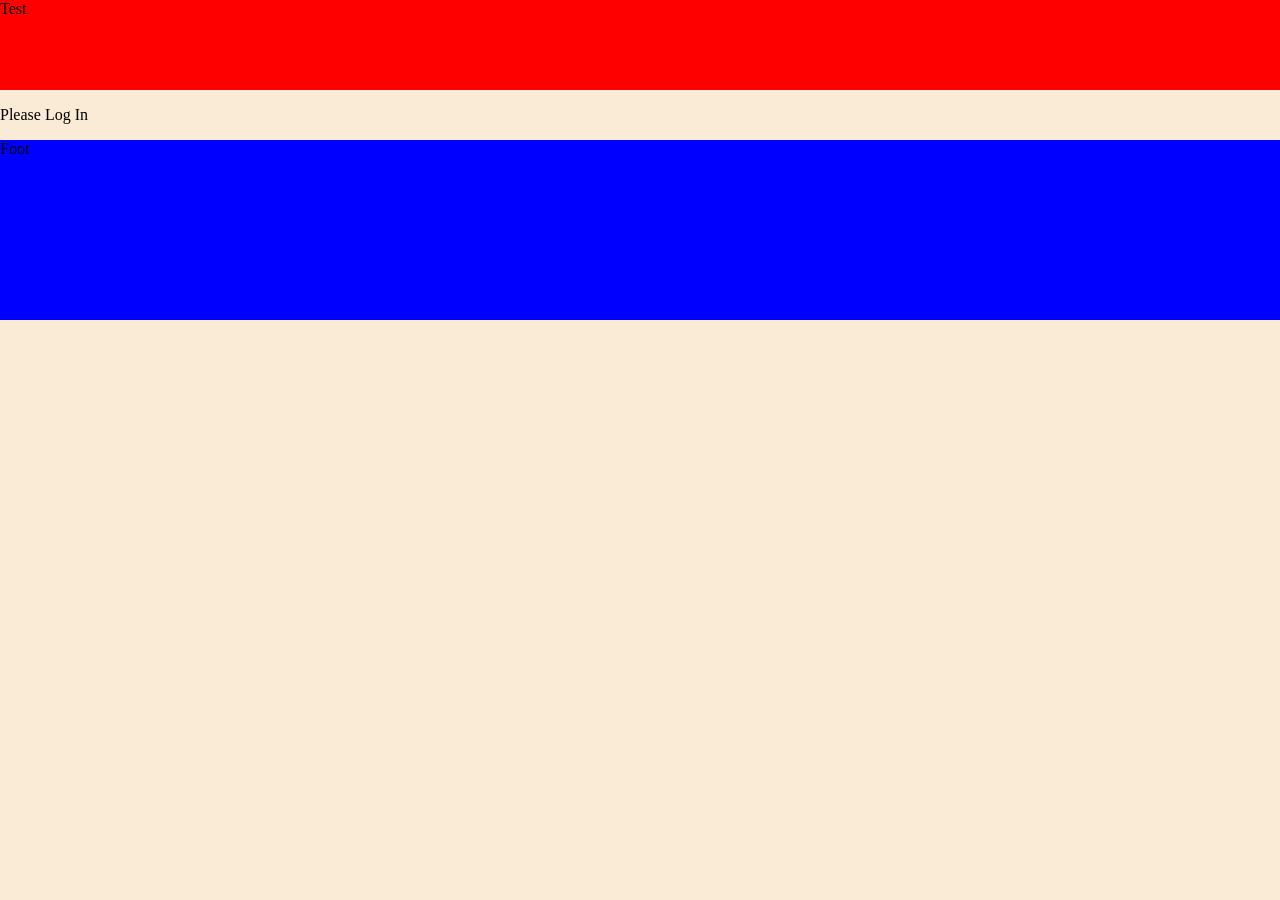
==== pages/index.html @ 4ea5f7a8 "Webserver files commit Don't worry about the style, functionality should be about 80%, need RMQ conn" ====
<!DOCTYPE html>
<html>
    <head>
        <title>Git Happens!</title>
        <link rel="stylesheet" href="stylesheets/styles.css">
    </head>
    <body>
        <header>
            Test
        </header>
        <div class="homeDiv">
            <p id="successPrompt">Please Log In</p>
        </div>
        <footer>
            Foot
        </footer>
    </body>
</html>
---- pages/stylesheets/styles.css ----
body{
    background-color: antiquewhite;
    padding: 0px;
    margin: 0px;
    
    /* display: flex; */
}
header{
    /* margin:0;
    padding:0; */
    height:10vh;
    background-color: red;
}

header h1{
    margin:0px;
    padding:0px;
    font-size: 8vh;
    padding-top: 0%;
}

.mainDiv{
    height:80vh;
}

footer{
    height:20vh;
    background-color: blue;
}
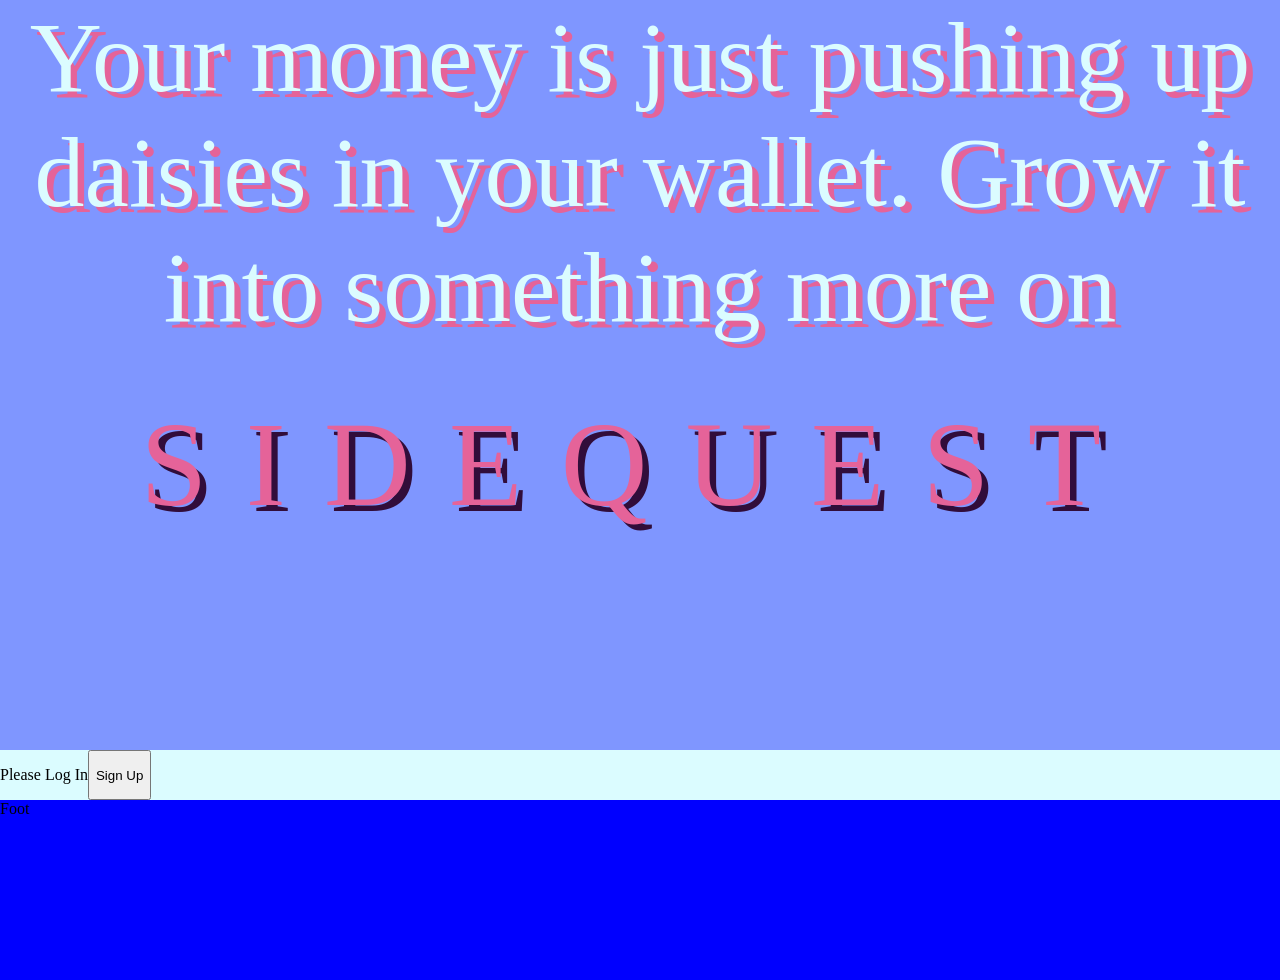
==== commit 3ba7a517: "A loooot of changes - Added input validation - Began styling - Added token Validation" ====
--- a/pages/index.html
+++ b/pages/index.html
@@ -3,13 +3,17 @@
     <head>
         <title>Git Happens!</title>
         <link rel="stylesheet" href="stylesheets/styles.css">
+        <link rel="stylesheet" href="stylesheets/home.css">
     </head>
     <body>
         <header>
-            Test
+            <p class="baitCopy">Your money is just pushing up daisies in your wallet. Grow it into something more on</p>    
+            <p class="siteName">SIDEQUEST</p>
         </header>
         <div class="homeDiv">
             <p id="successPrompt">Please Log In</p>
+
+            <button class="signUp">Sign Up</button>
         </div>
         <footer>
             Foot
--- a/pages/stylesheets/styles.css
+++ b/pages/stylesheets/styles.css
@@ -1,15 +1,35 @@
+@font-face{
+    font-family: 'Tango Sans';
+    src: url('fonts/TangoSans.ttf');
+}
+
+@font-face{
+    font-family: 'Matcha World';
+    src: url('fonts/Matcha\ World.ttf');
+}
+
+:root{
+    --main-background-color: #DBFCFF;
+    --secondary-background-color: #7f96FF;
+    --primary-accent-color: #E56399;
+    --secondary-accent-color: #310D3A;
+    --tertiary-accent-color: #A6CFD5;
+}
+
+
 body{
-    background-color: antiquewhite;
+    background-color: var(--main-background-color);
     padding: 0px;
     margin: 0px;
-    
+    font-family: 'Tango Sans';
     /* display: flex; */
 }
 header{
-    /* margin:0;
-    padding:0; */
-    height:10vh;
-    background-color: red;
+    margin:0;
+    padding:0;
+    height:80vw;
+    max-height: 750px;
+    background-color: var(--secondary-background-color);
 }
 
 header h1{
--- a/pages/stylesheets/home.css
+++ b/pages/stylesheets/home.css
@@ -0,0 +1,28 @@
+.baitCopy{
+    font-family: 'Tango Sans';
+    font-size: min(100px,8vw);
+    text-align: center;
+    color: var(--main-background-color);
+    text-shadow: 0.5vw 0.5vw var(--primary-accent-color);
+    margin: 0;
+}
+
+.siteName{
+    margin-top: 4vw;
+    font-family: 'Matcha World';
+    font-size: min(120px,10vw);
+    letter-spacing: 3vw;
+    text-align: center;
+    color: var(--primary-accent-color);
+    text-shadow: 0.5vw 0.5vw var(--secondary-accent-color);
+}
+
+.homeDiv{
+    background-color: var(--main-background-color);
+    display:flex;
+}
+
+.reviewBox{
+    background-color: var(--secondary-background-color);
+    
+}
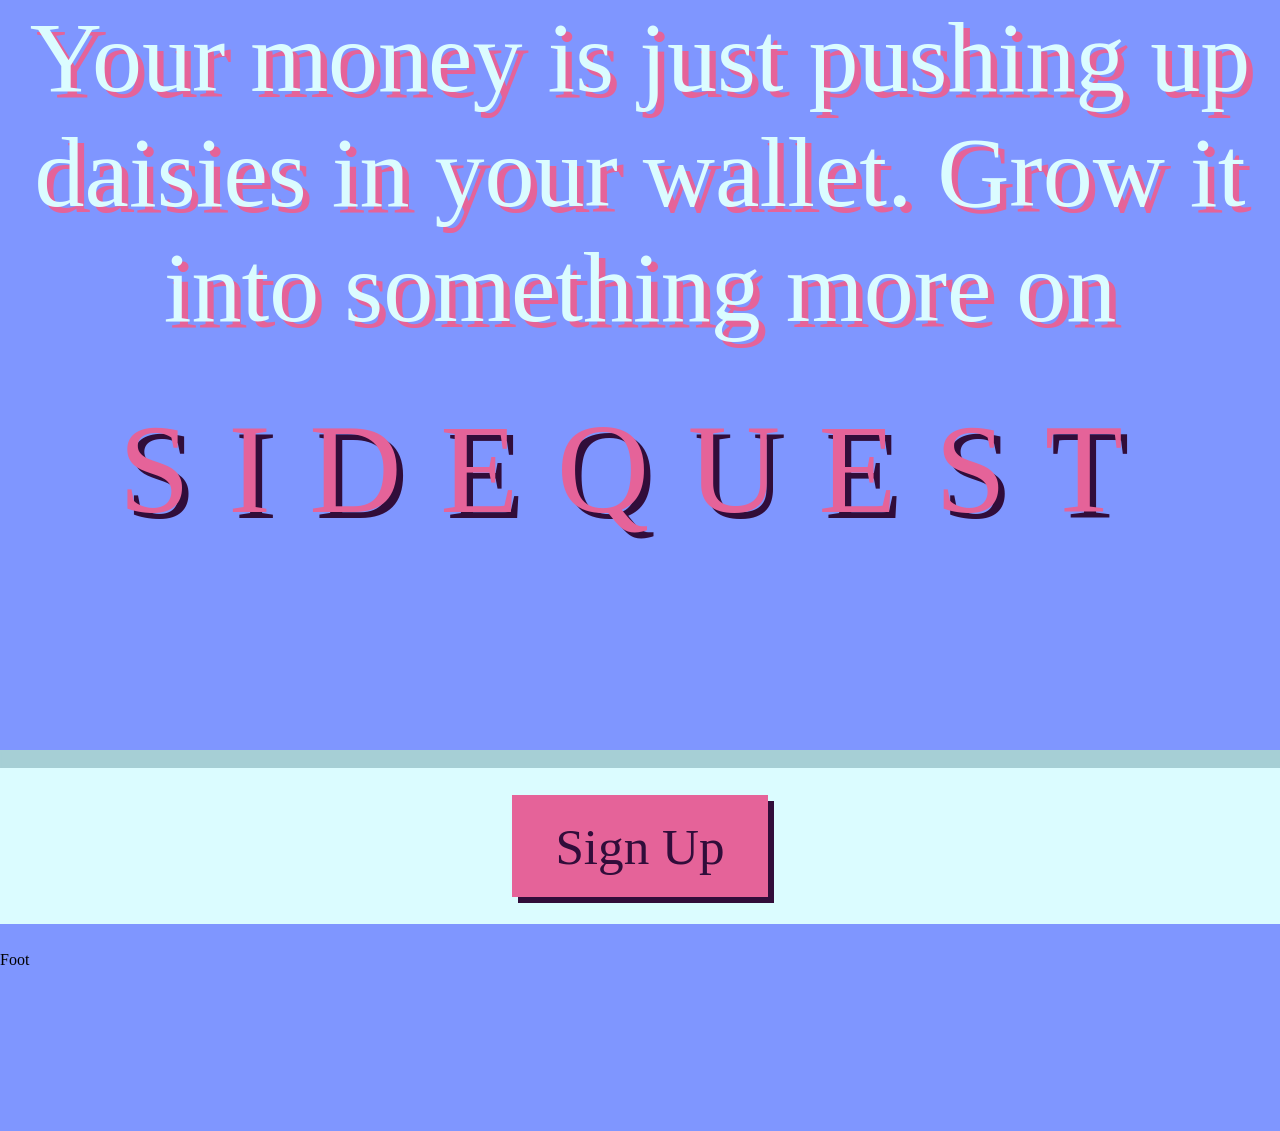
==== commit 7dc5fbc4: "More changes - A boatload of styling - Made page links actually work (no more typing in each page's " ====
--- a/pages/index.html
+++ b/pages/index.html
@@ -10,13 +10,19 @@
             <p class="baitCopy">Your money is just pushing up daisies in your wallet. Grow it into something more on</p>    
             <p class="siteName">SIDEQUEST</p>
         </header>
+        <div class="headerShadow">|</div>
         <div class="homeDiv">
-            <p id="successPrompt">Please Log In</p>
-
-            <button class="signUp">Sign Up</button>
+            <div class="buttonDiv">
+                <button id="signUp">Sign Up</button>
+            </div>
+            <!-- <p id="successPrompt">Please Log In</p> -->
+            <div class="reviewDiv">
+                
+            </div>
         </div>
         <footer>
             Foot
         </footer>
+        <script src="scripts/home.js"></script>
     </body>
 </html>
--- a/pages/stylesheets/styles.css
+++ b/pages/stylesheets/styles.css
@@ -18,32 +18,54 @@
 
 
 body{
-    background-color: var(--main-background-color);
+    background-color: var(--secondary-background-color);
     padding: 0px;
     margin: 0px;
     font-family: 'Tango Sans';
     /* display: flex; */
 }
+
 header{
     margin:0;
     padding:0;
-    height:80vw;
-    max-height: 750px;
+    height:20vw;
+    max-height: 150px;
     background-color: var(--secondary-background-color);
+}
+
+header a{
+    text-decoration: none;
 }
 
 header h1{
     margin:0px;
     padding:0px;
     font-size: 8vh;
-    padding-top: 0%;
+    padding-top: 3vh;
+    padding-left: 2vw;
+    color: var(--primary-accent-color);
+    text-shadow: 0.5vw 0.5vw var(--secondary-accent-color);
+    font-family: 'Matcha World';
+}
+
+header h1:hover{
+    color: var(--secondary-accent-color);
+    text-shadow: 0.5vw 0.5vw var(--primary-accent-color);
+}
+
+
+.headerShadow{
+    background-color: var(--tertiary-accent-color);
+    color: var(--tertiary-accent-color);
 }
 
 .mainDiv{
+    background-color: var(--main-background-color);
     height:80vh;
 }
 
 footer{
+    margin-top:3vh;
     height:20vh;
-    background-color: blue;
+    background-color: var(--secondary-background-color);
 }
--- a/pages/stylesheets/home.css
+++ b/pages/stylesheets/home.css
@@ -1,3 +1,12 @@
+header{
+    margin:0;
+    padding:0;
+    height:80vw;
+    max-height: 750px;
+    background-color: var(--secondary-background-color);
+    text-align: center;
+}
+
 .baitCopy{
     font-family: 'Tango Sans';
     font-size: min(100px,8vw);
@@ -10,7 +19,7 @@
 .siteName{
     margin-top: 4vw;
     font-family: 'Matcha World';
-    font-size: min(120px,10vw);
+    font-size: min(180px,10vw);
     letter-spacing: 3vw;
     text-align: center;
     color: var(--primary-accent-color);
@@ -24,5 +33,32 @@
 
 .reviewBox{
     background-color: var(--secondary-background-color);
-    
+
+}
+
+
+#signUp{
+    background-color: var(--primary-accent-color);
+    filter: drop-shadow(0.5vw 0.5vw var(--secondary-accent-color));
+    width:20vw;
+    height:8vw;
+    font-family: 'Tango Sans';
+    font-size: 4vw;
+    color: var(--secondary-accent-color);
+    border: none;
+}
+
+#signUp:hover{
+    background-color: var(--secondary-accent-color);
+    filter: drop-shadow(0.5vw 0.5vw var(--primary-accent-color));
+    color: var(--primary-accent-color);
+
+}
+
+.buttonDiv{
+    display: flex;
+    justify-content: center;
+    width: 100%;
+    margin-top: 3vh;
+    margin-bottom: 3vh;
 }
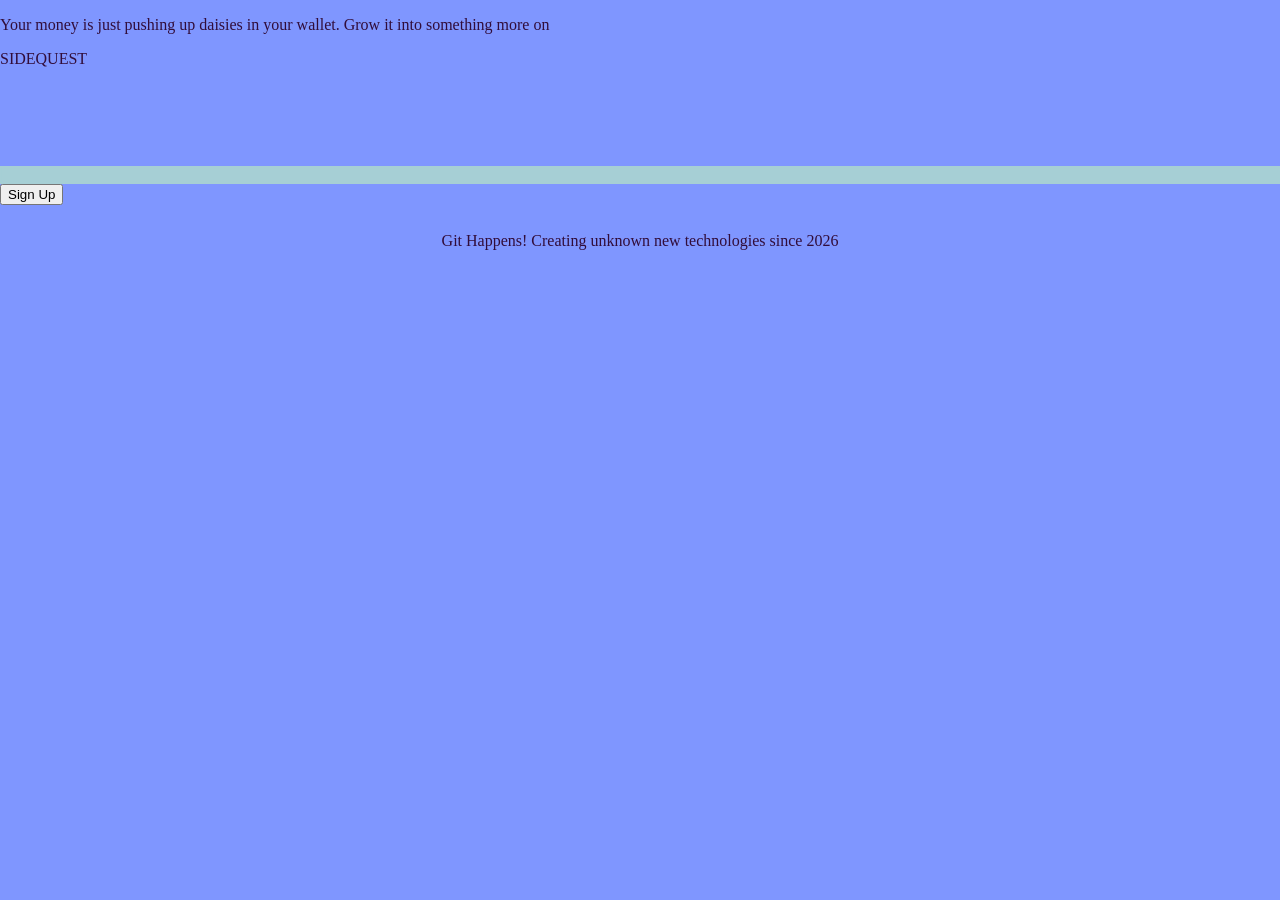
==== commit adc99e5d: "A metric ton of changes Added pages for - Team (bracket.html) - Trading - League Invite  Wrote backe" ====
--- a/pages/index.html
+++ b/pages/index.html
@@ -1,9 +1,10 @@
 <!DOCTYPE html>
 <html>
     <head>
-        <title>Git Happens!</title>
+        <title>Sidequest</title>
         <link rel="stylesheet" href="stylesheets/styles.css">
         <link rel="stylesheet" href="stylesheets/home.css">
+        <link rel="shortcut icon" href="/assets/favicon/favicon.ico" type="image/x-icon">
     </head>
     <body>
         <header>
@@ -17,12 +18,12 @@
             </div>
             <!-- <p id="successPrompt">Please Log In</p> -->
             <div class="reviewDiv">
-                
+
             </div>
         </div>
         <footer>
-            Foot
+            Git Happens! Creating unknown new technologies since 2026
         </footer>
-        <script src="scripts/home.js"></script>
+        <script type="module" src="scripts/home.js"></script>
     </body>
 </html>
--- a/pages/stylesheets/styles.css
+++ b/pages/stylesheets/styles.css
@@ -22,19 +22,30 @@
     padding: 0px;
     margin: 0px;
     font-family: 'Tango Sans';
+    color:var(--secondary-accent-color);
     /* display: flex; */
 }
 
 header{
     margin:0;
-    padding:0;
+    padding-top:0;
+    padding-bottom:0;
+    padding-left:0;
+    padding-right:4vw;
     height:20vw;
     max-height: 150px;
     background-color: var(--secondary-background-color);
+
 }
 
 header a{
     text-decoration: none;
+}
+
+span{
+    display: flex;
+    align-items: center;
+    justify-content: space-between;
 }
 
 header h1{
@@ -68,4 +79,47 @@
     margin-top:3vh;
     height:20vh;
     background-color: var(--secondary-background-color);
+    text-align: center;
+}
+
+
+.pinkButton{
+    background-color: var(--primary-accent-color);
+    filter: drop-shadow(0.5vw 0.5vw var(--secondary-accent-color));
+    width:7vw;
+    height:3vw;
+    font-family: 'Tango Sans';
+    font-size: 1vw;
+    color: var(--secondary-accent-color);
+    border: none;
+
+
+}
+
+.pinkButton:hover{
+    background-color: var(--secondary-accent-color);
+    filter: drop-shadow(0.5vw 0.5vw var(--primary-accent-color));
+    color: var(--primary-accent-color);
+
+}
+
+.blueButton{
+    background-color: var(--secondary-background-color);
+    filter: drop-shadow(0.5vw 0.5vw var(--secondary-accent-color));
+    width:7vw;
+    height:3vw;
+    font-family: 'Tango Sans';
+    font-size: 1vw;
+    color: var(--secondary-accent-color);
+    border: none;
+
+
+}
+
+
+.blueButton:hover{
+    background-color: var(--secondary-accent-color);
+    filter: drop-shadow(0.5vw 0.5vw var(--secondary-background-color));
+    color: var(--primary-accent-color);
+
 }
